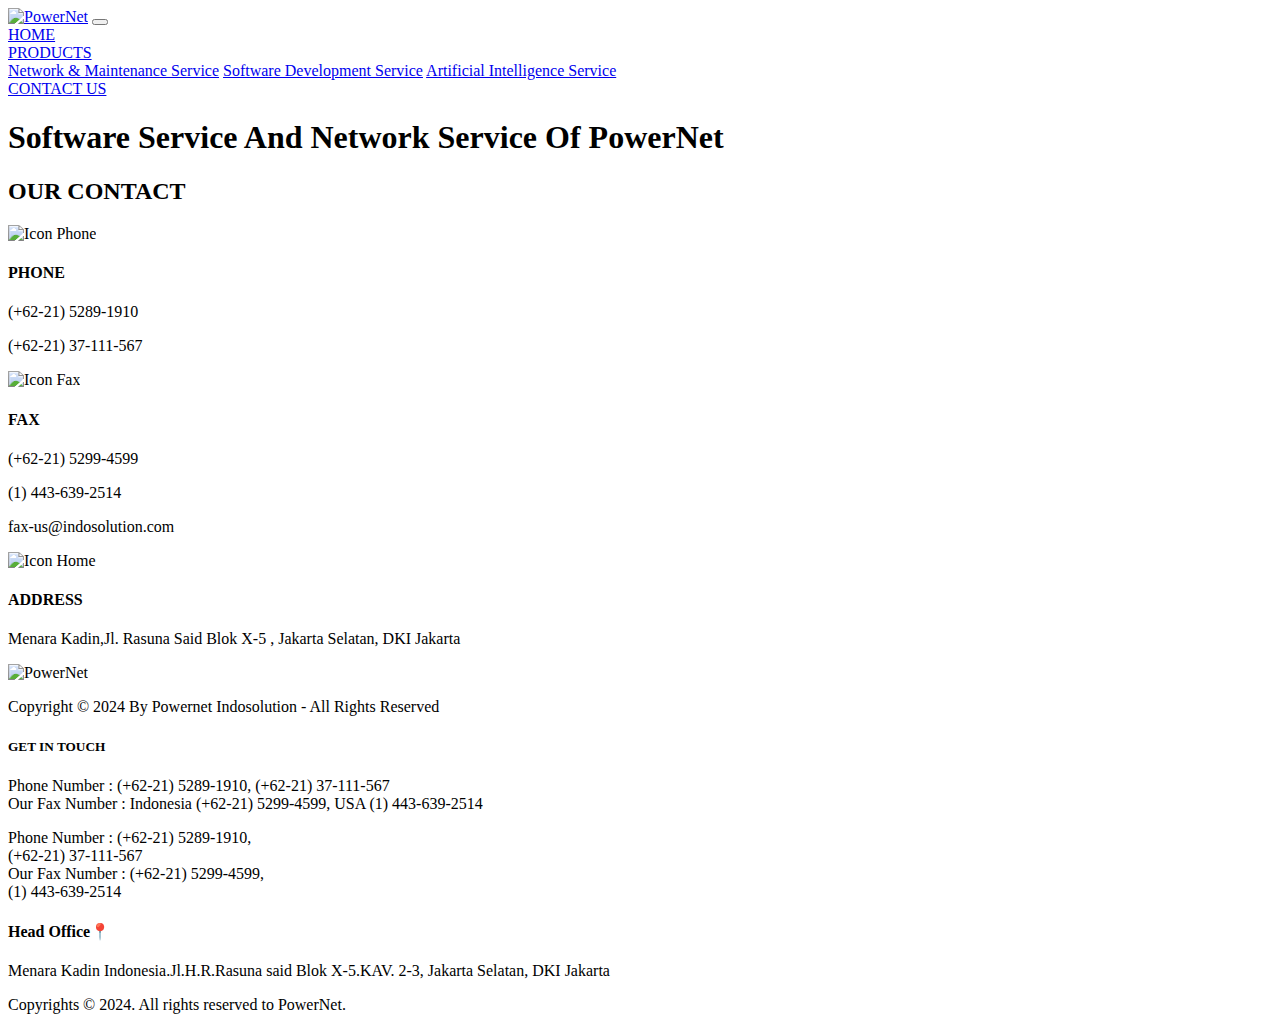
==== contact.html @ e6e576d9 "script scr" ====
<!DOCTYPE html>
<html lang="en">

<head><meta http-equiv="Content-Type" content="text/html; charset=utf-8">
    
    <meta name="viewport" content="width=device-width, initial-scale=1.0">
    <meta http-equiv="X-UA-Compatible" content="ie=edge">
    <meta name="format-detection" content="telephone=no">
    <meta name="description" content="We're one of the growing worldwide IT consulting and solutions provider for Asian bussiness and governments. We also provide a software development services">
    <meta name="keywords" content="SoftwareHouse,NetworkProvider,Software house,Network Provider,Buat Software,Network,Software ">
    <link rel="shortcut icon" type="image/png" href="assets\img\favicon.png"/>
    <link rel="stylesheet" href="assets\css\bootstrap.min.css">
    <link rel="stylesheet" href="assets\css\contact.css">
    <link rel="stylesheet" href="assets\css\aos.css">
    <title>Contact | PowerNET Indosolution</title>
</head>

<body>
    <!-- NAVBAR -->
    <header>
        <nav class="navbar fixed-top navbar-expand-lg navbar-light ">
            <div class="container">
                <a class="navbar-brand" href="index.html"><img id="navlogo" src="assets\img\logo1.png" alt="PowerNet"></a>
                <button class="navbar-toggler third-button " type="button" data-toggle="collapse" data-target="#navbarSupportedContent22" aria-controls="navbarSupportedContent22" aria-expanded="false" aria-label="Toggle navigation">
                    <div class="animated-icon3"><span></span><span></span><span></span></div>
                </button>
                <div class="collapse navbar-collapse" id="navbarSupportedContent22">
                    <div class="navbar-nav mr-auto">
                    </div>
                    <div class="nav navbar-nav navbar-right">
                        <a href="index.html" class="nav-item nav-link">HOME</a>
                        <div class="nav-item dropdown">
                            <a class="nav-link dropdown-toggle" href="#" id="navbarDropdownMenuLink" role="button" data-toggle="dropdown" aria-haspopup="true" aria-expanded="false">
                                PRODUCTS
                            </a>
                            <div class="dropdown-menu" aria-labelledby="navbarDropdownMenuLink">
                                <a class="dropdown-item" href="networks.html">Network & Maintenance Service</a>
                                <a class="dropdown-item" href="software.html">Software Development Service</a>
                                <a class="dropdown-item" href="https://powernet.co.id/software">Artificial Intelligence Service</a>
                            </div>
                        </div>
                        <a href="contact.html" class="nav-item nav-link active">CONTACT US</a>
                    </div>
                </div>
            </div>
        </nav>
    </header>

    <!-- HERO -->
    <section id="hero">
        <div class="container">
            <!-- <h1 id="hero-title">CONTACT US</h1> -->
        </div>
    </section>
    
    <h1 class="d-none">Software Service And Network Service Of PowerNet</h1>
    <section id="contact" class="titled-section">
        <div class="container">
            <div class="section-title">
                <div class="title-body" data-aos="fade-up" data-aos-duration="750">
                    <h2 class="title-text">OUR CONTACT</h2>
                    <span class="title-underline mt-2"></span>
                </div>
            </div>
            <div class="row">
                <div class="col-xl-4 shadow-sm p-3 my-4 bg-white rounded mr-costum-1" data-aos="fade-up" data-aos-duration="750">
                    <div class="row">
                        <div class="col-2 contact-image">
                            <img src="https://powernet.co.id/assets/img/contact/phone.png" alt="Icon Phone">
                        </div>
                        <div class="col-10">
                            <div class="contact-detail">
                                <h4>PHONE</h4>
                                <p>(+62-21) 5289-1910</p>
                                <p>(+62-21) 37-111-567</p>
                            </div>
                        </div>
                    </div>
                </div>
    
                <div class="col-xl-4 shadow-sm p-3 my-4 bg-white rounded m-costum-1" data-aos="fade-up" data-aos-duration="750">
                    <div class="row">
                        <div class="col-2 contact-image">
                            <img src="https://powernet.co.id/assets/img/contact/fax.png" alt="Icon Fax">
                        </div>
                        <div class="col-10">
                            <div class="contact-detail">
                                <h4>FAX</h4>
                                <p>(+62-21) 5299-4599</p>
                                <p>(1) 443-639-2514</p>
                                <p>fax-us@indosolution.com</p>
                            </div>
                        </div>
                    </div>
                </div>
                <div class="col-xl-4 shadow-sm p-3 my-4 bg-white rounded ml-costum-1" data-aos="fade-up" data-aos-duration="750">
                    <div class="row">
                        <div class="col-2 contact-image">
                            <img src="https://powernet.co.id/assets/img/contact/address.png" alt="Icon Home">
                        </div>
                        <div class="col-10">
                            <div class="contact-detail">
                                <h4>ADDRESS</h4>
                                <p>Menara Kadin,Jl. Rasuna Said Blok X-5 , Jakarta Selatan, DKI Jakarta </p>
                            </div>
                        </div>
                    </div>
                </div>
            </div>
        </div>
    </section>

    <!-- FOOTER -->
    <footer class="page-footer font-small text-light pt-4">
        <div class="container">
            <div class="row">
                <div class="col-md-6 col-12 mb-3">
                    <img src="assets\img\logo.png" alt="PowerNet" class="mb-4">
                        <p>Copyright &copy; 2024 By Powernet Indosolution - All Rights Reserved</p>
                </div>
                <div class="col-md-6 col-12">
                    <h5 class="mb-4"><strong>GET IN TOUCH</strong></h5>
                    <p class="footer-web">Phone Number : (+62-21) 5289-1910, (+62-21) 37-111-567<br />
                        Our Fax Number : Indonesia (+62-21) 5299-4599, USA (1) 443-639-2514<br />
                    </p>
                    <p class="footer-mobile">Phone Number : (+62-21) 5289-1910,<br /> (+62-21) 37-111-567<br />
                        Our Fax Number : (+62-21) 5299-4599,<br />(1) 443-639-2514<br />
                    </p>
                    <h4 class="head-office">Head Office📍</h4>
                    <p>Menara Kadin Indonesia.Jl.H.R.Rasuna said Blok X-5.KAV. 2-3, Jakarta Selatan, DKI Jakarta</p>
                </div>
                </div>
                <p class="footer-mobile mt-2 py-1 mx-auto">Copyrights © 2024. All rights reserved to PowerNet.</p>
            </div>
        </div>
    </footer>
   <script src="https://cdnjs.cloudflare.com/ajax/libs/jquery/3.4.1/jquery.min.js" integrity="sha256-CSXorXvZcTkaix6Yvo6HppcZGetbYMGWSFlBw8HfCJo=" crossorigin="anonymous"></script>
   <script src="assets/js/popper.min.js"></script>
   <script src="assets/js/bootstrap.min.js"></script>
   <script src="assets/js/script.js"></script>
   <script src="assets/js/aos.js"></script>
   <script>
       AOS.init();
   </script>
   <!-- Global site tag (gtag.js) - Google Analytics -->
    <script async src="https://www.googletagmanager.com/gtag/js?id=UA-157732374-1"></script>
    <script>
      window.dataLayer = window.dataLayer || [];
      function gtag(){dataLayer.push(arguments);}
      gtag('js', new Date());
    
      gtag('config', 'UA-157732374-1');
    </script>
   </body>

   </html>
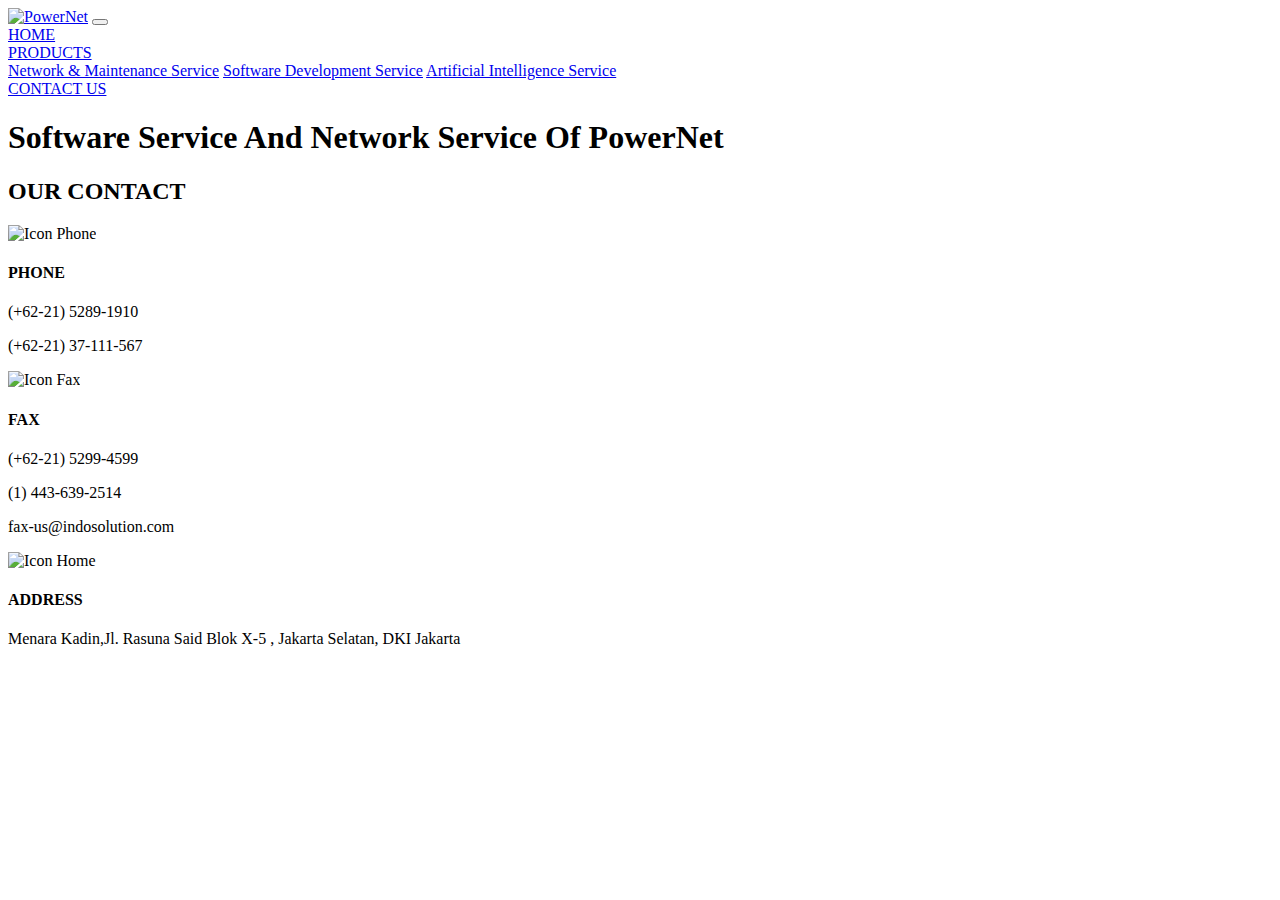
==== commit 2f801fb5: "perbaikan footer 2" ====
--- a/contact.html
+++ b/contact.html
@@ -110,30 +110,6 @@
         </div>
     </section>
 
-    <!-- FOOTER -->
-    <footer class="page-footer font-small text-light pt-4">
-        <div class="container">
-            <div class="row">
-                <div class="col-md-6 col-12 mb-3">
-                    <img src="assets\img\logo.png" alt="PowerNet" class="mb-4">
-                        <p>Copyright &copy; 2024 By Powernet Indosolution - All Rights Reserved</p>
-                </div>
-                <div class="col-md-6 col-12">
-                    <h5 class="mb-4"><strong>GET IN TOUCH</strong></h5>
-                    <p class="footer-web">Phone Number : (+62-21) 5289-1910, (+62-21) 37-111-567<br />
-                        Our Fax Number : Indonesia (+62-21) 5299-4599, USA (1) 443-639-2514<br />
-                    </p>
-                    <p class="footer-mobile">Phone Number : (+62-21) 5289-1910,<br /> (+62-21) 37-111-567<br />
-                        Our Fax Number : (+62-21) 5299-4599,<br />(1) 443-639-2514<br />
-                    </p>
-                    <h4 class="head-office">Head Office📍</h4>
-                    <p>Menara Kadin Indonesia.Jl.H.R.Rasuna said Blok X-5.KAV. 2-3, Jakarta Selatan, DKI Jakarta</p>
-                </div>
-                </div>
-                <p class="footer-mobile mt-2 py-1 mx-auto">Copyrights © 2024. All rights reserved to PowerNet.</p>
-            </div>
-        </div>
-    </footer>
    <script src="https://cdnjs.cloudflare.com/ajax/libs/jquery/3.4.1/jquery.min.js" integrity="sha256-CSXorXvZcTkaix6Yvo6HppcZGetbYMGWSFlBw8HfCJo=" crossorigin="anonymous"></script>
    <script src="assets/js/popper.min.js"></script>
    <script src="assets/js/bootstrap.min.js"></script>
